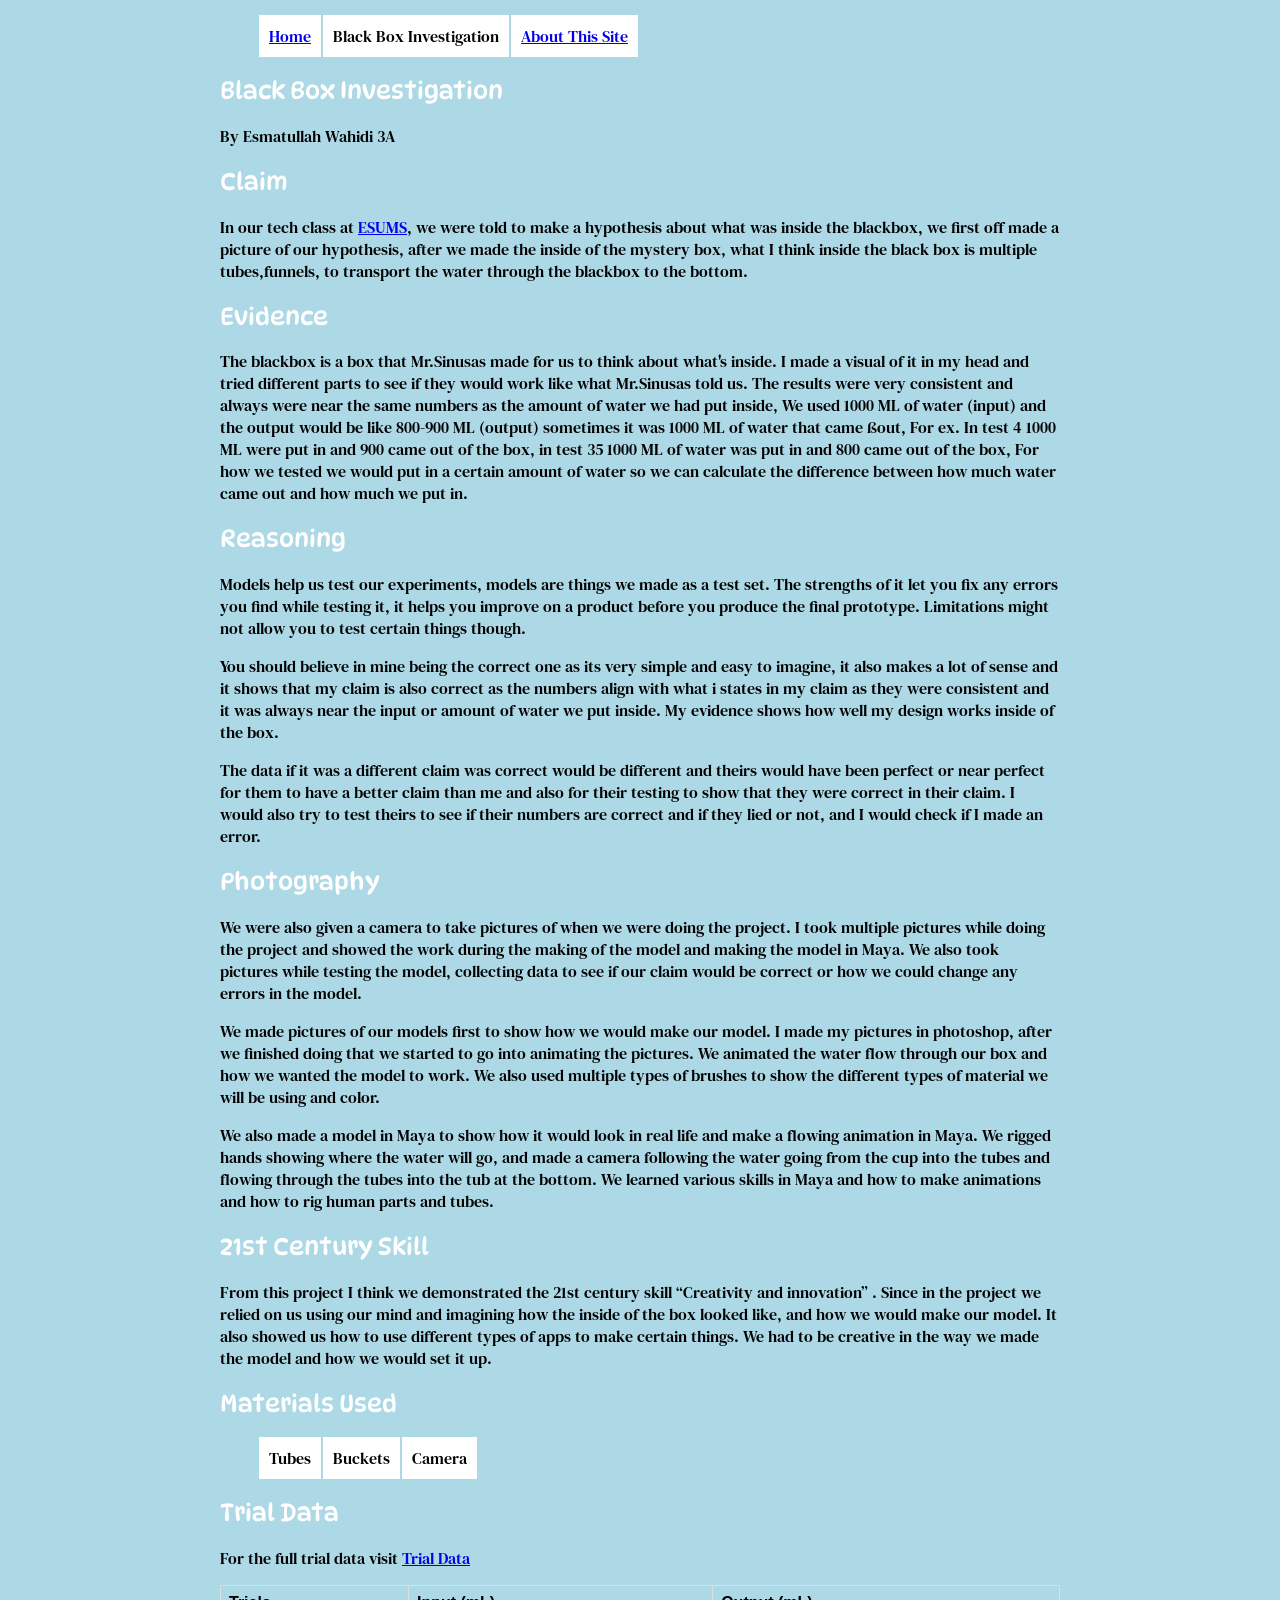
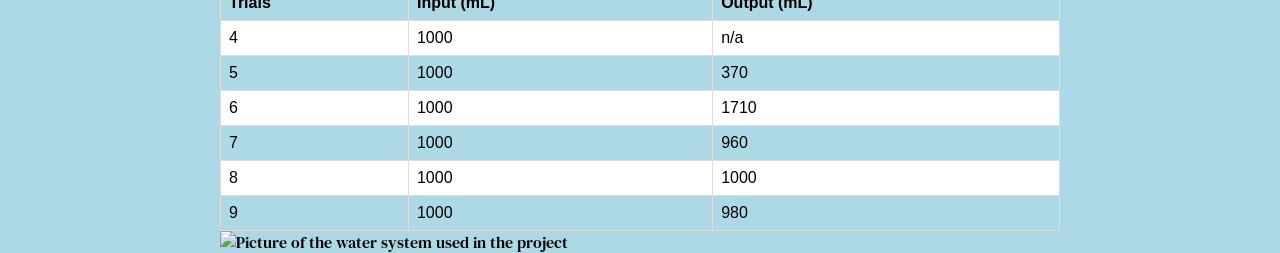
==== blackbox.html @ e297f652 "Add files via upload" ====
<!DOCTYPE html>
<html lang="en">

<head>
   <meta charset="UTF-8">
   <title>Black Box Investigation</title>
   <meta name="viewport" content="width=device-width,initial-scale=1">
   <link rel="stylesheet" href="style.css">
</head>

<body>
<nav> 
  <ul>
  <li><a href="index.html" target="_blank">Home<a></li>
  <li>Black Box Investigation</li>
  <li><a href="about.html" target="_blank">About This Site</a></li>
  </ul
</nav>
<h1> Black Box Investigation  </h1>
<p2> By Esmatullah Wahidi 3A <p2>
<h1> Claim </h1>
<p> In our tech class at <a href="https://esumsnh.net/" target="_blank">ESUMS</a>, we were told to make a hypothesis about what was inside the blackbox, we first off made a picture of our hypothesis, after we made the inside of the mystery box, what I think inside the black box is multiple tubes,funnels, to transport the water through the blackbox to the bottom. </p>
<h1> Evidence </h1>
<p>The blackbox is a box that Mr.Sinusas made for us to think about what's inside. I made a visual of it in my head and tried different parts to see if they would work like what Mr.Sinusas told us. The results were very consistent and always were near the same numbers as the amount of water we had put inside, We used 1000 ML of water (input) and the output would be like 800-900 ML (output) sometimes it was 1000 ML of water that came ßout, For ex. In test 4 1000 ML were put in and 900 came out of the box, in test 35 1000 ML of water was put in and 800 came out of the box, For how we tested we would put in a certain amount of water so we can calculate the difference between how much water came out and how much we put in. </p>
<h1> Reasoning </h1>
<p>Models help us test our experiments, models are things we made as a test set. The strengths of it let you fix any errors you find while testing it, it helps you improve on a product before you produce the final prototype. Limitations might not allow you to test certain things though. </p>
<p> You should believe in mine being the correct one as its very simple and easy to imagine, it also makes a lot of sense and it shows that my claim is also correct  as the numbers align with what i states in my claim as they were consistent and it was always near the input or amount of water we put inside. My evidence shows how well my design works inside of the box. </p>
<p> The data if it was a different claim was correct would be different and theirs would have been perfect or near perfect for them to have a better claim than me and also for their testing to show that they were correct in their claim. I would also try to test theirs to see if their numbers are correct and if they lied or not, and I would check if I made an error. </p>
<h1> Photography </h1> 
<p> We were also given a camera to take pictures of when we were doing the project. I took multiple pictures while doing the project and showed the work during the making of the model and making the model in Maya. We also took pictures while testing the model, collecting data to see if our claim would be correct or how we could change any errors in the model. </p>
<p> We made pictures of our models first to show how we would make our model. I made my pictures in photoshop, after we finished doing that we started to go into animating the pictures. We animated the water flow through our box and how we wanted the model to work. We also used multiple types of brushes to show the different types of material we will be using and color. </p>
<p> We also made a model in Maya to show how it would look in real life and make a flowing animation in Maya. We rigged hands showing where the water will go, and made a camera following the water going from the cup into the tubes and flowing through the tubes into the tub at the bottom. We learned various skills in Maya and how to make animations and how to rig human parts and tubes. </p>
<h1> 21st Century Skill </h1>
<p> 	From this project I think we demonstrated the 21st century skill “Creativity and innovation” . Since in the project we relied on us using our mind and imagining how the inside of the box looked like, and how we would make our model. It also showed us how to use different types of apps to make certain things. We had to be creative in the way we made the model and how we would set it up.<p>

<h1>Materials Used</h1>
<ul>
  <li>Tubes</li>
  <li>Buckets</li>
  <li>Camera</li>
</ul>
<h1> Trial Data </h1>
<p> For the full trial data visit <a href="https://docs.google.com/spreadsheets/d/17nmrDlrpstgwegUfF_-bKG7HsubkJvD1MZETc9Qu7OI/edit?gid=0#gid=0" target="_blank">Trial Data</a>
<html>
<head>

</head>
<body>

<table>
  <tr>
    <th>Trials</th>
    <th>Input (mL)</th>
    <th>Output (mL)</th>
  </tr>
  <tr>
    <td>4</td>
    <td>1000</td>
    <td>n/a</td>
  </tr>
  <tr>
    <td>5</td>
    <td>1000</td>
    <td>370</td>
  </tr>
  <tr>
    <td>6</td>
    <td>1000</td>
    <td>1710</td>
  </tr>
  <tr>
    <td>7</td>
    <td>1000</td>
    <td>960</td>
  </tr>
  <tr>
    <td>8</td>
    <td>1000</td>
    <td>1000</td>
  </tr>
  <tr>
    <td>9</td> 
    <td>1000</td>
    <td>980</td>
  </tr>
</table>
<img src="images/IMG_8573.JPG" alt="Picture of the water system used in the project"  width="500">

</body>

</html>
---- style.css ----
@import url('https://fonts.googleapis.com/css2?family=Allan:wght@400;700&family=DM+Serif+Text:ital@0;1&family=DynaPuff&display=swap');

body {
   background-color: lightblue;
   max-width: 840px;
   margin: auto;
  font-family: "DM Serif Text", serif;
  font-weight: 400;
  font-style: normal;
}

h1, h2, h3 {
  
  color: white; 
  Background-color: light blue;
  
  font-family: "DynaPuff", system-ui;
  font-optical-sizing: auto;
  font-weight: 400;
  font-style: normal;
  font-variation-settings:
  "wdth" 100;
}

table {
  font-family: Arial, sans-serif;
  border-collapse: collapse;
  width: 100%;
}

td, th {
  border: 1px solid #dddddd;
  text-align: left;
  padding: 8px;
}

tr:nth-child(even) {
  background-color: white;
}

tr:hover {
  Background-color: yellow;
}


nav li {
   list-style-type: none;
   display: inline-block;
   Background-color: White;
   padding: 10px;
   margin: -1px;
}
nav li:hover {
  Background-color: Yellow;
}
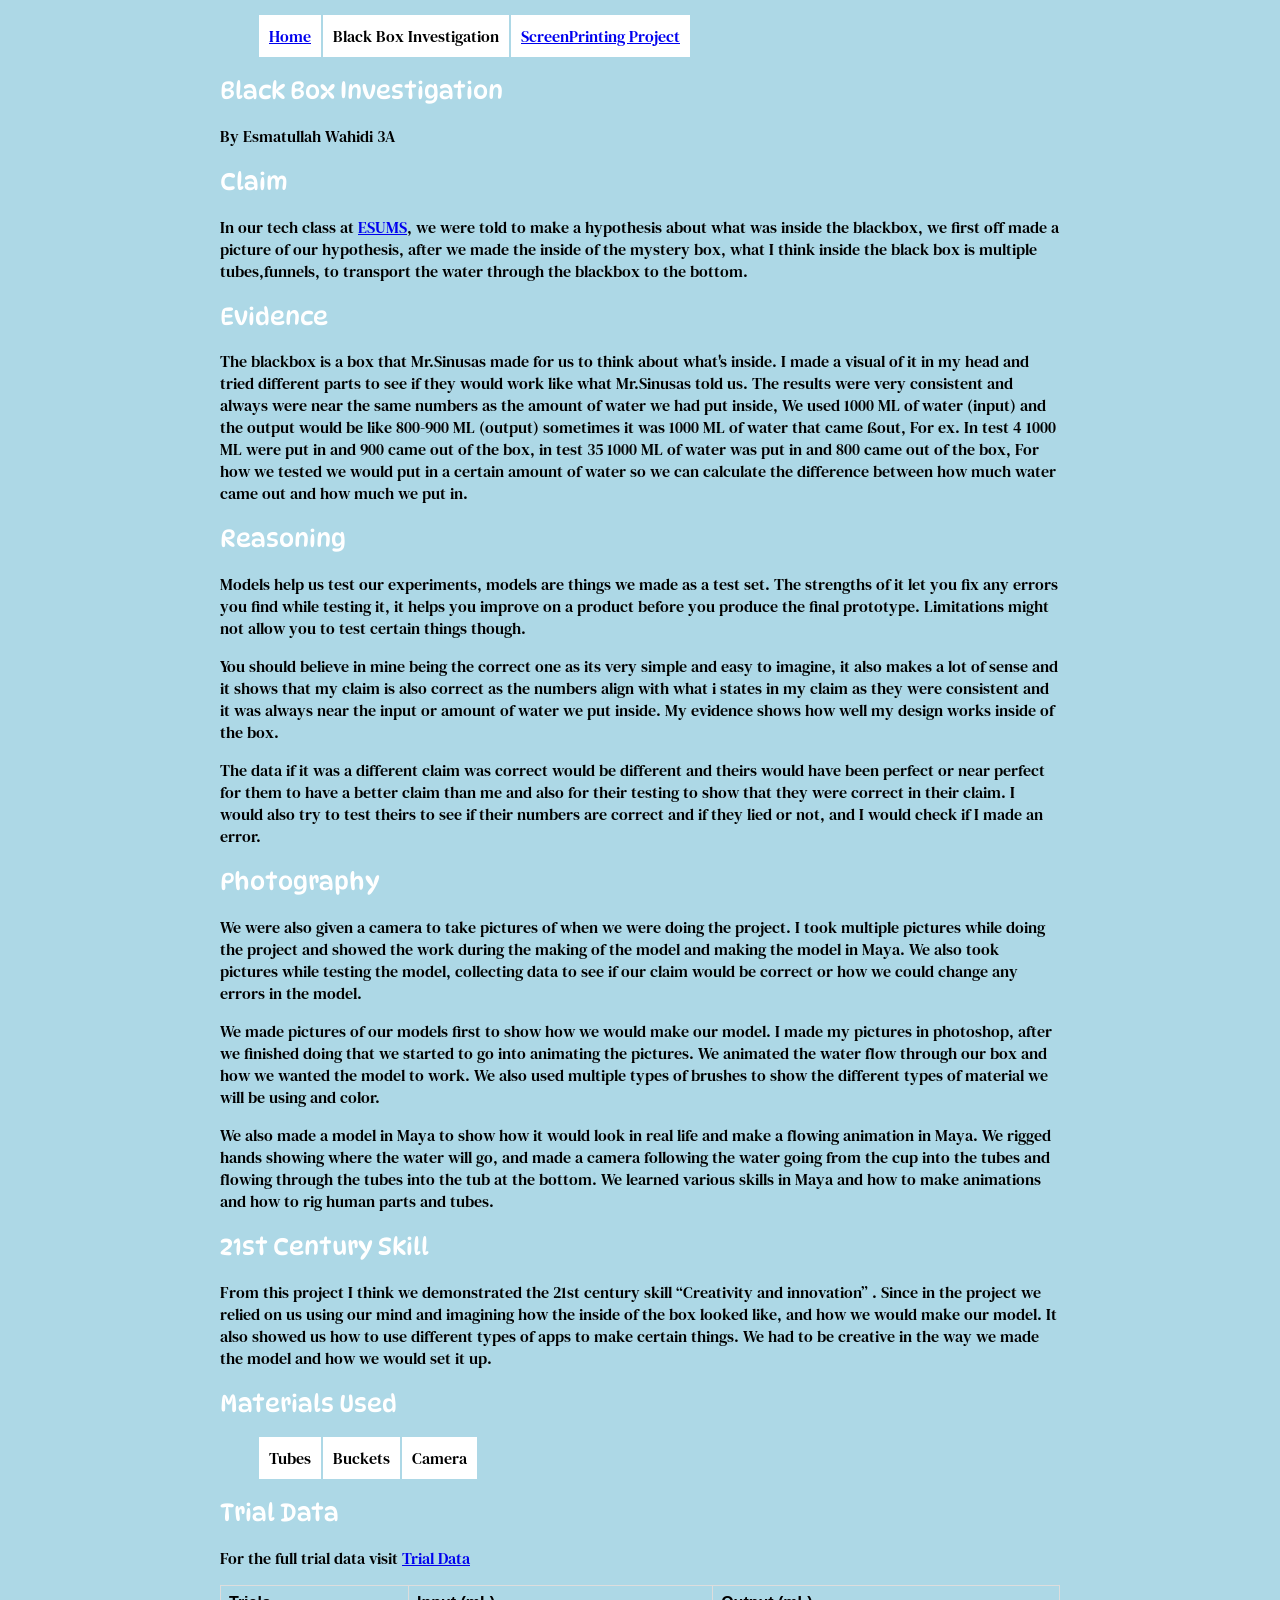
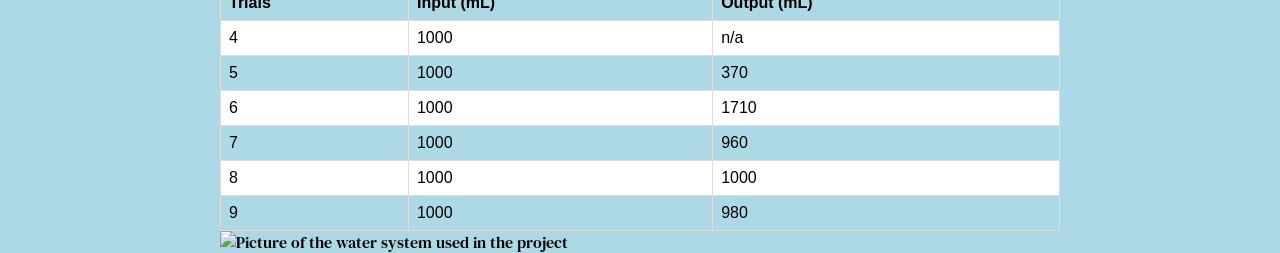
==== commit ca8341ec: "Update blackbox.html" ====
--- a/blackbox.html
+++ b/blackbox.html
@@ -13,7 +13,7 @@
   <ul>
   <li><a href="index.html" target="_blank">Home<a></li>
   <li>Black Box Investigation</li>
-  <li><a href="about.html" target="_blank">About This Site</a></li>
+  <li><a href="about.html" target="_blank">ScreenPrinting Project</a></li>
   </ul
 </nav>
 <h1> Black Box Investigation  </h1>
